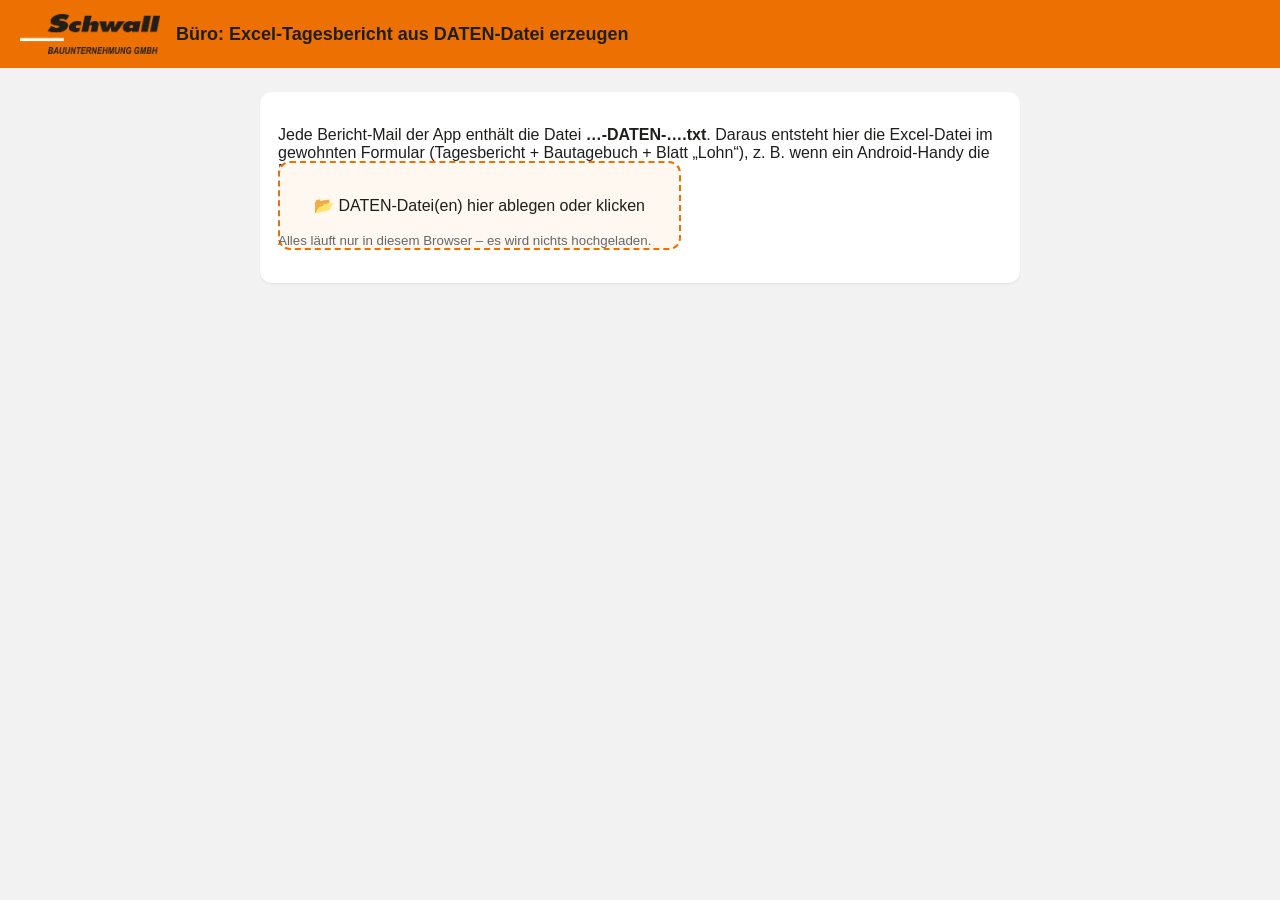
==== buero.html @ cf11cf33 "Add files via upload" ====
<!DOCTYPE html>
<html lang="de">
<head>
<meta charset="utf-8">
<meta name="viewport" content="width=device-width, initial-scale=1">
<title>Schwall Tagesbericht – Büro: Excel aus DATEN-Datei</title>
<link rel="icon" type="image/png" href="icons/icon-192-v2.png">
<style>
  body{margin:0;font-family:Arial,Helvetica,sans-serif;background:#f2f2f2;color:#1e1e1c}
  header{background:#ED7102;padding:14px 20px;display:flex;align-items:center;gap:16px}
  header img{height:40px} header h1{font-size:18px;margin:0}
  main{max-width:760px;margin:24px auto;padding:0 16px}
  .card{background:#fff;border-radius:12px;padding:18px;margin-bottom:14px;box-shadow:0 1px 2px rgba(0,0,0,.08)}
  .drop{border:2px dashed #ED7102;border-radius:12px;padding:34px;text-align:center;background:#fff8f1;cursor:pointer}
  .drop.on{background:#ffe9d4}
  .it{display:flex;justify-content:space-between;gap:10px;padding:8px 0;border-top:1px solid #eee;font-size:14px}
  .ok{color:#2e7d32;font-weight:700}.err{color:#c62828;font-weight:700}
  small{color:#666}
</style>
</head>
<body>
<header><img src="icons/logo-header.png" alt="Schwall"><h1>Büro: Excel-Tagesbericht aus DATEN-Datei erzeugen</h1></header>
<main>
  <div class="card">
    <p>Jede Bericht-Mail der App enthält die Datei <b>…-DATEN-….txt</b>. Daraus entsteht hier die Excel-Datei im gewohnten
    Formular (Tagesbericht + Bautagebuch + Blatt „Lohn“), z. B. wenn ein Android-Handy die Excel nicht mitschicken konnte.</p>
    <label class="drop" id="drop">📂 DATEN-Datei(en) hier ablegen oder klicken<input type="file" id="f" accept=".txt,.json" multiple hidden></label>
    <p><small>Alles läuft nur in diesem Browser – es wird nichts hochgeladen.</small></p>
  </div>
  <div class="card" id="out" hidden></div>
</main>
<script src="vendor/exceljs.min.js"></script>
<script src="excel.js"></script>
<script>
let VORLAGE = null, LOGO = null;
const esc = s => String(s ?? '').replace(/[&<>"]/g, c => ({ '&': '&amp;', '<': '&lt;', '>': '&gt;', '"': '&quot;' }[c]));
// Bericht aus der DATEN-Datei wiederherstellen (neue Dateien enthalten ihn komplett, ältere werden umgebaut)
function berichtAus(d) {
  if (d.bericht_app) return d.bericht_app;
  const id = nr => 'ap_' + nr, aps = (d.arbeitspakete || []).map(a => ({ id: id(a.ap), nr: a.ap, text: a.beschreibung }));
  const h = list => Object.fromEntries((list || []).map(s => [id(s.ap), s.std]));
  const hm = s => { const m = Math.round((s || 0) * 60); return Math.floor(m / 60) + ':' + String(m % 60).padStart(2, '0') };
  return { datum: d.datum, von: d.polier, baustelle: d.baustelle, bauteil: d.bauteil, baunr: d.baustelle_nr, bauherr: d.bauherr, wetter: d.wetter, temp: d.temperatur ?? '', wasser: d.wasserstand,
    beginn: d.beginn, ende: d.ende, pause: hm(d.pause_std), bem: d.bemerkungen, vork: d.vorkommnisse, aps,
    personal: (d.personal || []).map(p => ({ name: p.name, nr: p.persnr, zus: p.kuerzel, h: h(p.stunden) })),
    geraete: (d.geraete || []).map(g => ({ name: g.bezeichnung, nr: g.artikel, ks: g.kostenstelle, firma: g.mietfirma, h: h(g.stunden) })),
    material: (d.material || []).map(m => ({ ap: id(m.ap), lief: m.lieferant, mat: m.material, matnr: m.materialnr, einh: m.einheit, ls: m.lieferschein, menge: m.menge })), sig: '' };
}
async function verarbeiten(files) {
  const out = document.getElementById('out'); out.hidden = false; out.innerHTML = '<b>Ergebnis</b>';
  if (!VORLAGE) VORLAGE = await (await fetch('vorlage-tagesbericht.xlsx')).arrayBuffer();
  if (!LOGO) LOGO = await new Promise(async res => { const bl = await (await fetch('icons/logo-dark.png')).blob(); const fr = new FileReader(); fr.onload = () => res(fr.result); fr.readAsDataURL(bl) });
  for (const f of files) {
    const row = document.createElement('div'); row.className = 'it'; row.innerHTML = `<span>${esc(f.name)}</span><span>wird erzeugt …</span>`; out.appendChild(row);
    try {
      const d = JSON.parse(await f.text()); if (d.format !== 'schwall-tagesbericht') throw new Error('keine DATEN-Datei der Tagesbericht-App');
      const r = berichtAus(d);
      const buf = await excelFuellen(ExcelJS, VORLAGE.slice(0), r, null, r.sig || null, LOGO);
      const name = `${r.baunr || 'ohneNr'}-TB-BTB-${String(r.datum).slice(2).replace(/-/g, '')}.xlsx`;
      const url = URL.createObjectURL(new Blob([buf], { type: 'application/vnd.openxmlformats-officedocument.spreadsheetml.sheet' }));
      const a = document.createElement('a'); a.href = url; a.download = name; document.body.appendChild(a); a.click(); a.remove();
      row.lastElementChild.innerHTML = `<a href="${url}" download="${esc(name)}" class="ok">✓ ${esc(name)}</a>`;
    } catch (e) { row.lastElementChild.innerHTML = `<span class="err">${esc(e.message)}</span>` }
  }
}
const drop = document.getElementById('drop'), inp = document.getElementById('f');
inp.onchange = () => verarbeiten([...inp.files]);
['dragover', 'dragenter'].forEach(ev => drop.addEventListener(ev, e => { e.preventDefault(); drop.classList.add('on') }));
['dragleave', 'drop'].forEach(ev => drop.addEventListener(ev, e => { e.preventDefault(); drop.classList.remove('on') }));
drop.addEventListener('drop', e => verarbeiten([...e.dataTransfer.files]));
</script>
</body>
</html>
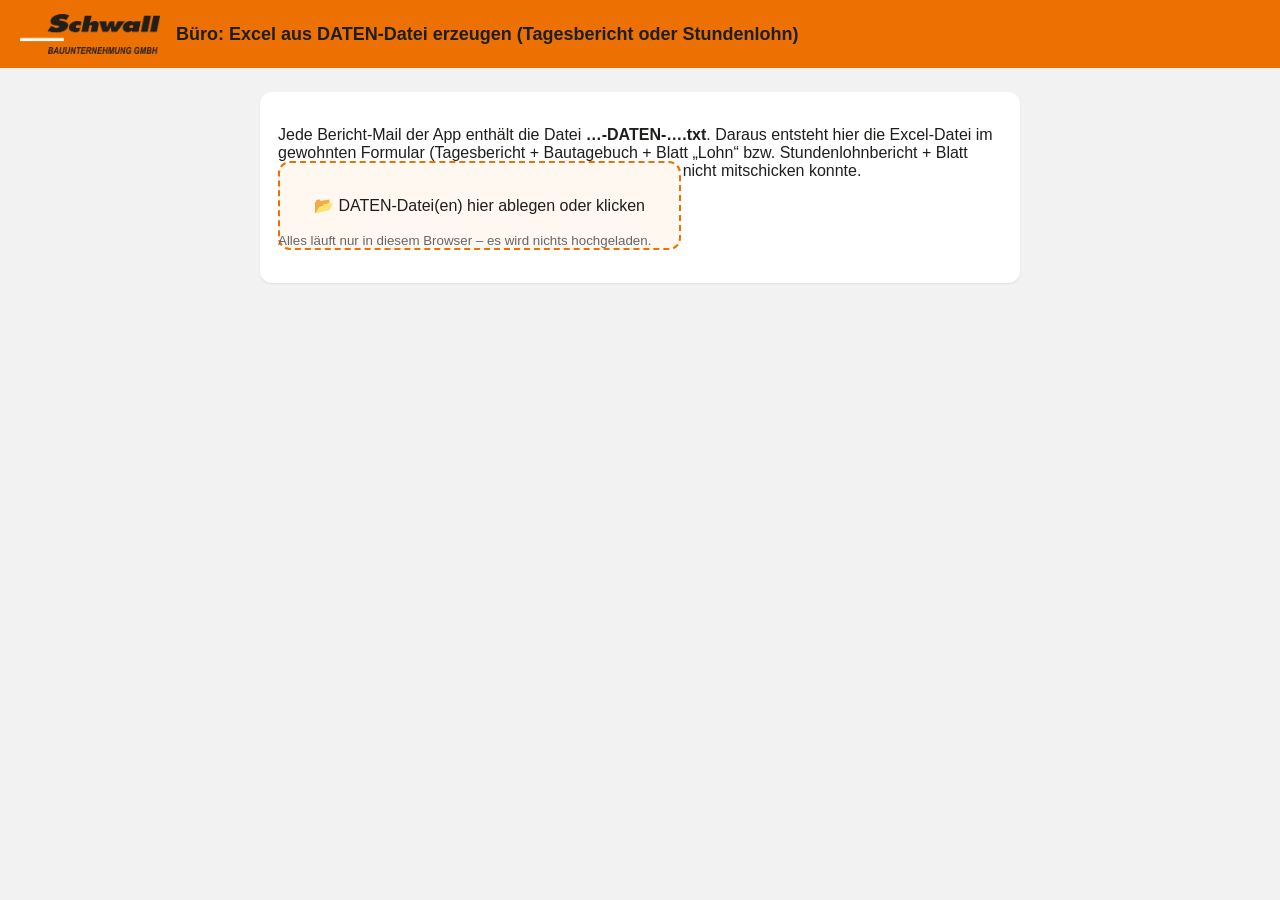
==== commit c4509339: "Add files via upload" ====
--- a/buero.html
+++ b/buero.html
@@ -19,20 +19,20 @@
 </style>
 </head>
 <body>
-<header><img src="icons/logo-header.png" alt="Schwall"><h1>Büro: Excel-Tagesbericht aus DATEN-Datei erzeugen</h1></header>
+<header><img src="icons/logo-header.png" alt="Schwall"><h1>Büro: Excel aus DATEN-Datei erzeugen (Tagesbericht oder Stundenlohn)</h1></header>
 <main>
   <div class="card">
     <p>Jede Bericht-Mail der App enthält die Datei <b>…-DATEN-….txt</b>. Daraus entsteht hier die Excel-Datei im gewohnten
-    Formular (Tagesbericht + Bautagebuch + Blatt „Lohn“), z. B. wenn ein Android-Handy die Excel nicht mitschicken konnte.</p>
+    Formular (Tagesbericht + Bautagebuch + Blatt „Lohn“ bzw. Stundenlohnbericht + Blatt „Lieferscheine“), z. B. wenn ein Android-Handy die Excel nicht mitschicken konnte.</p>
     <label class="drop" id="drop">📂 DATEN-Datei(en) hier ablegen oder klicken<input type="file" id="f" accept=".txt,.json" multiple hidden></label>
     <p><small>Alles läuft nur in diesem Browser – es wird nichts hochgeladen.</small></p>
   </div>
   <div class="card" id="out" hidden></div>
 </main>
-<script src="vendor/exceljs.min.js"></script>
+<script src="vendor/jszip.min.js"></script>
 <script src="excel.js"></script>
 <script>
-let VORLAGE = null, LOGO = null;
+let VORLAGE = null, VORLAGE_SL = null;
 const esc = s => String(s ?? '').replace(/[&<>"]/g, c => ({ '&': '&amp;', '<': '&lt;', '>': '&gt;', '"': '&quot;' }[c]));
 // Bericht aus der DATEN-Datei wiederherstellen (neue Dateien enthalten ihn komplett, ältere werden umgebaut)
 function berichtAus(d) {
@@ -49,14 +49,21 @@
 async function verarbeiten(files) {
   const out = document.getElementById('out'); out.hidden = false; out.innerHTML = '<b>Ergebnis</b>';
   if (!VORLAGE) VORLAGE = await (await fetch('vorlage-tagesbericht.xlsx')).arrayBuffer();
-  if (!LOGO) LOGO = await new Promise(async res => { const bl = await (await fetch('icons/logo-dark.png')).blob(); const fr = new FileReader(); fr.onload = () => res(fr.result); fr.readAsDataURL(bl) });
   for (const f of files) {
     const row = document.createElement('div'); row.className = 'it'; row.innerHTML = `<span>${esc(f.name)}</span><span>wird erzeugt …</span>`; out.appendChild(row);
     try {
-      const d = JSON.parse(await f.text()); if (d.format !== 'schwall-tagesbericht') throw new Error('keine DATEN-Datei der Tagesbericht-App');
-      const r = berichtAus(d);
-      const buf = await excelFuellen(ExcelJS, VORLAGE.slice(0), r, null, r.sig || null, LOGO);
-      const name = `${r.baunr || 'ohneNr'}-TB-BTB-${String(r.datum).slice(2).replace(/-/g, '')}.xlsx`;
+      const d = JSON.parse(await f.text()); let buf, name;
+      if (d.format === 'schwall-stundenlohn') {   // Stundenlohnbericht
+        if (!d.bericht_app) throw new Error('DATEN-Datei ohne Berichtsdaten');
+        if (!VORLAGE_SL) VORLAGE_SL = await (await fetch('vorlage-stundenlohn.xlsx')).arrayBuffer();
+        const r = d.bericht_app; buf = await slFuellen(JSZip, VORLAGE_SL.slice(0), r);
+        name = `${r.baunr || 'ohneNr'}-SL-${String(r.datum).slice(2).replace(/-/g, '')}.xlsx`;
+      } else {
+        if (d.format !== 'schwall-tagesbericht') throw new Error('keine DATEN-Datei der Tagesbericht-App');
+        const r = berichtAus(d);
+        buf = await excelFuellen(JSZip, VORLAGE.slice(0), r, null, r.sig || null);
+        name = `${r.baunr || 'ohneNr'}-TB-BTB-${String(r.datum).slice(2).replace(/-/g, '')}.xlsx`;
+      }
       const url = URL.createObjectURL(new Blob([buf], { type: 'application/vnd.openxmlformats-officedocument.spreadsheetml.sheet' }));
       const a = document.createElement('a'); a.href = url; a.download = name; document.body.appendChild(a); a.click(); a.remove();
       row.lastElementChild.innerHTML = `<a href="${url}" download="${esc(name)}" class="ok">✓ ${esc(name)}</a>`;
